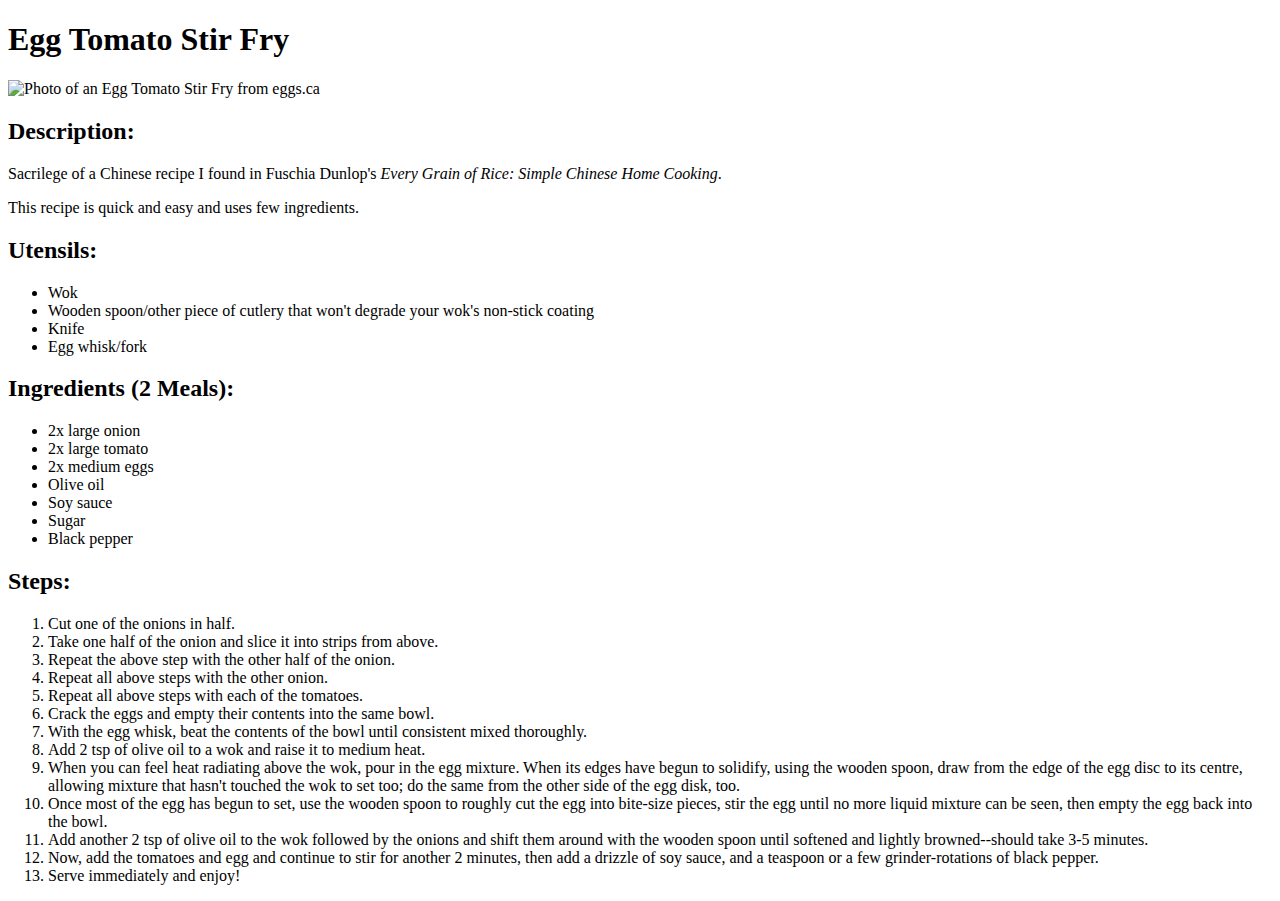
==== recipes/egg-tomato-stir-fry.html @ f407df29 "Clarify 'pepper' to 'black pepper'" ====
<!DOCTYPE html>
<html lang="en">
    <head>
        <meta charset="utf-8">
        <title>Egg Tomato Stir Fry</title>
    </head>
    <body>
        <h1>Egg Tomato Stir Fry</h1>
            <img src="../images/egg-tomato-stir-fry-image.jpg" 
            alt="Photo of an Egg Tomato Stir Fry from eggs.ca">
            <h2>Description:</h2>
                <p>Sacrilege of a Chinese recipe I found in Fuschia 
                Dunlop's <em>Every Grain of Rice: Simple Chinese 
                Home Cooking</em>.</p>
                <p>This recipe is quick and easy and uses few 
                    ingredients.</p>
            <h2>Utensils:</h2>
                <ul>
                    <li>Wok</li>
                    <li>Wooden spoon/other piece of cutlery that won't 
                        degrade your wok's non-stick coating
                    </li>
                    <li>Knife</li>
                    <li>Egg whisk/fork</li>
                </ul>
            <h2>Ingredients (2 Meals):</h2>
                <ul>
                    <li>2x large onion</li>
                    <li>2x large tomato</li>
                    <li>2x medium eggs</li>
                    <li>Olive oil</li>
                    <li>Soy sauce</li>
                    <li>Sugar</li>
                    <li>Black pepper</li>
                </ul>
            <h2>Steps:</h2>
                <ol>
                    <li>Cut one of the onions in half.</li>
                    <li>Take one half of the onion and slice it 
                        into strips from above.
                    </li>
                    <li>Repeat the above step with the other half of 
                        the onion.
                    </li>
                    <li>Repeat all above steps with the other onion.</li>
                    <li>Repeat all above steps with each of the tomatoes.</li>
                    <li>Crack the eggs and empty their contents into the same bowl.</li>
                    <li>With the egg whisk, beat the contents of the bowl until 
                        consistent mixed thoroughly.
                    </li>
                    <li>Add 2 tsp of olive oil to a wok and raise it to medium 
                        heat.
                    </li>
                    <li>When you can feel heat radiating above the 
                        wok, pour in the egg mixture. When its edges have begun to 
                        solidify, using the wooden spoon, draw from the edge of the 
                        egg disc to its centre, allowing mixture that hasn't touched 
                        the wok to set too; do the same from the other side of the egg 
                        disk, too.
                    </li>
                    <li>Once most of the egg has begun to set, use the wooden spoon to roughly 
                        cut the egg into bite-size pieces, stir the egg until no more 
                        liquid mixture can be seen, then empty the egg back into the bowl.
                    </li>
                    <li>Add another 2 tsp of olive oil to the wok followed by the onions and shift them around 
                        with the wooden spoon until softened and lightly 
                        browned--should take 3-5 minutes.</li>
                    <li>Now, add the tomatoes and egg and continue to stir for another 
                        2 minutes, then add a drizzle of soy sauce, and a teaspoon or a few 
                        grinder-rotations of black pepper.
                    </li>
                    <li>Serve immediately and enjoy!</li>
                </ol>
    </body>
</html>
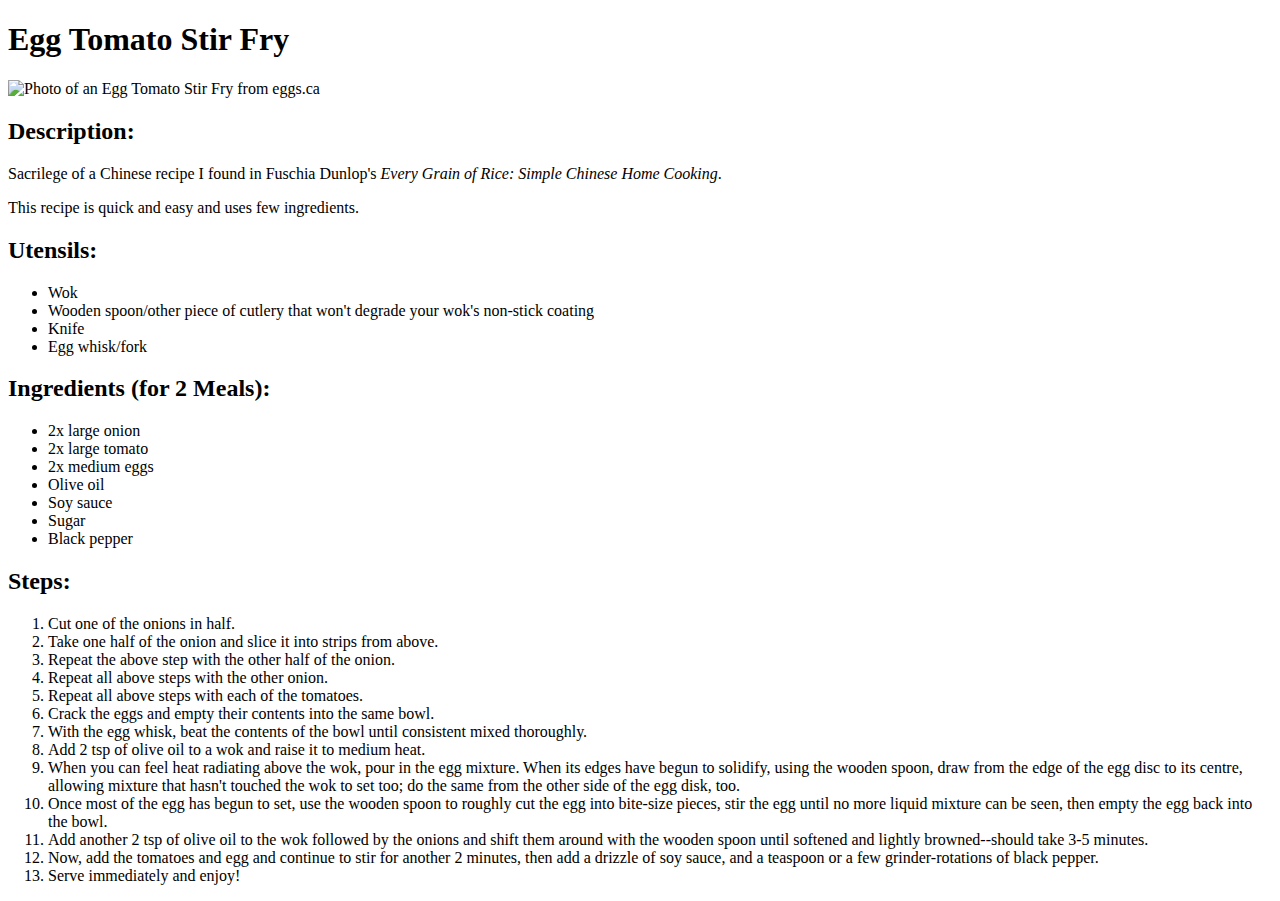
==== commit d0f42ec6: "Make clear where you've mentioned how much is being made" ====
--- a/recipes/egg-tomato-stir-fry.html
+++ b/recipes/egg-tomato-stir-fry.html
@@ -3,8 +3,9 @@
     <head>
         <meta charset="utf-8">
         <title>Egg Tomato Stir Fry</title>
+        <link rel="stylesheet" href="../style.css">
     </head>
-    <body>
+    <body class="tomato">
         <h1>Egg Tomato Stir Fry</h1>
             <img src="../images/egg-tomato-stir-fry-image.jpg" 
             alt="Photo of an Egg Tomato Stir Fry from eggs.ca">
@@ -23,7 +24,7 @@
                     <li>Knife</li>
                     <li>Egg whisk/fork</li>
                 </ul>
-            <h2>Ingredients (2 Meals):</h2>
+            <h2>Ingredients (for 2 Meals):</h2>
                 <ul>
                     <li>2x large onion</li>
                     <li>2x large tomato</li>
